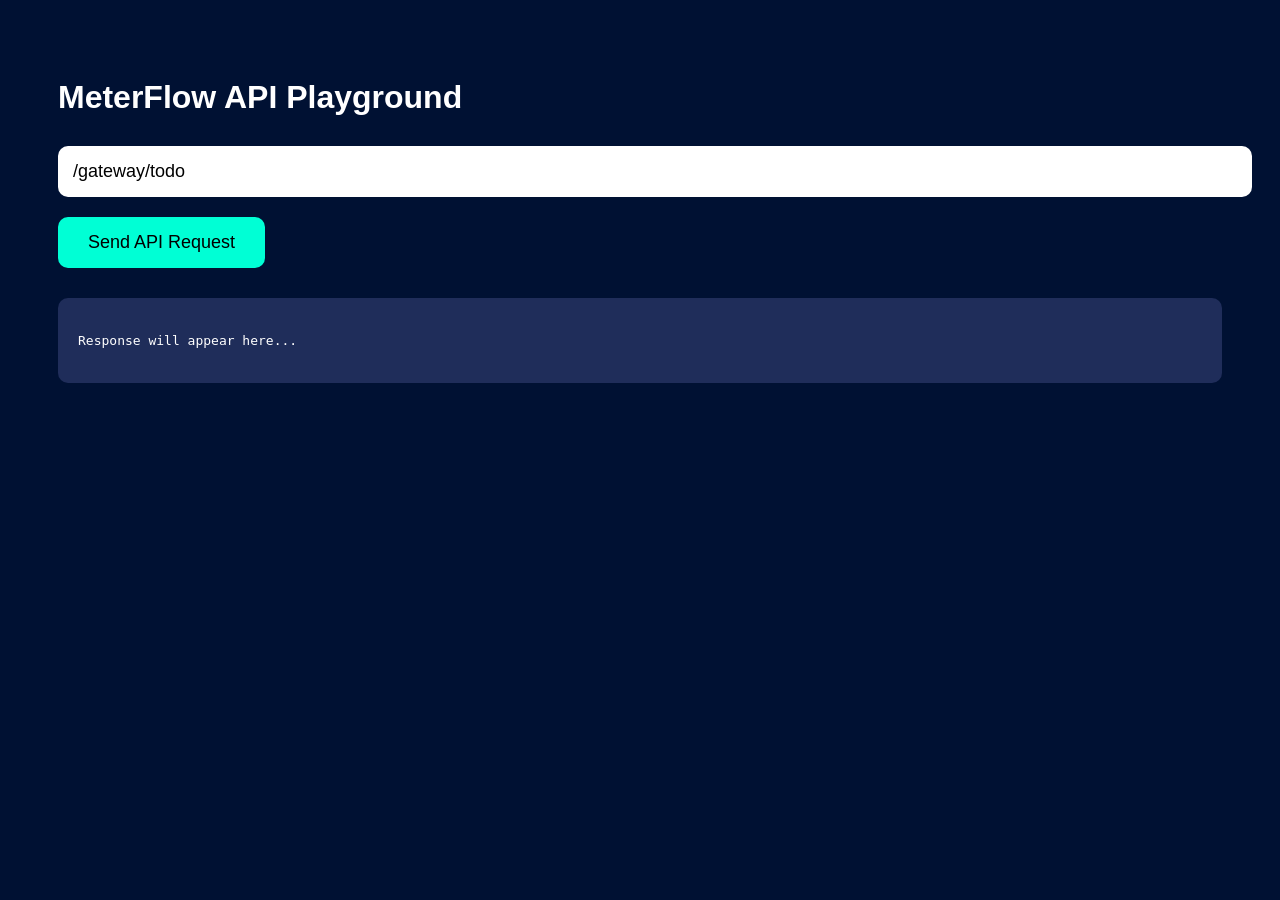
==== app/templates/playground.html @ 15b714d9 "first commit" ====
<!DOCTYPE html>
<html lang="en">

<head>

    <meta charset="UTF-8">

    <meta name="viewport"
          content="width=device-width, initial-scale=1.0">

    <title>API Playground</title>

    <style>

        body{
            background:#001133;
            color:white;
            font-family:Arial;
            padding:50px;
        }

        h1{
            margin-bottom:30px;
        }

        input{

            width:100%;
            padding:15px;
            margin-bottom:20px;
            border:none;
            border-radius:10px;
            font-size:18px;
        }

        button{

            padding:15px 30px;
            border:none;
            background:#00ffd5;
            color:black;
            font-size:18px;
            cursor:pointer;
            border-radius:10px;
        }

        pre{

            margin-top:30px;
            background:#1f2d5a;
            padding:20px;
            border-radius:10px;
            overflow:auto;
        }

    </style>

</head>

<body>

<h1>MeterFlow API Playground</h1>

<input
    type="text"
    id="endpoint"
    value="/gateway/todo"
>

<button onclick="sendRequest()">

    Send API Request

</button>

<pre id="result">

Response will appear here...

</pre>

<script>

async function sendRequest(){

    // GET API KEY

    let apiKey = localStorage.getItem("api_key");

    console.log("API KEY =", apiKey);

    // CHECK KEY

    if(!apiKey){

        alert("Please save API key first");

        return;
    }

    // GET ENDPOINT

    let endpoint = document.getElementById(
        "endpoint"
    ).value;

    console.log("ENDPOINT =", endpoint);

    try{

        // SEND REQUEST

        let response = await fetch(
            endpoint,
            {
                method: "GET",

                headers: {
                    "x-api-key": apiKey
                }
            }
        );

        console.log("STATUS =", response.status);

        // GET RAW TEXT

        let result = await response.text();

        console.log("RESULT =", result);

        // SHOW RESPONSE

        document.getElementById(
            "result"
        ).innerText = result;

    }

    catch(error){

        console.log(error);

        document.getElementById(
            "result"
        ).innerText = error;
    }
}

</script>

</body>

</html>
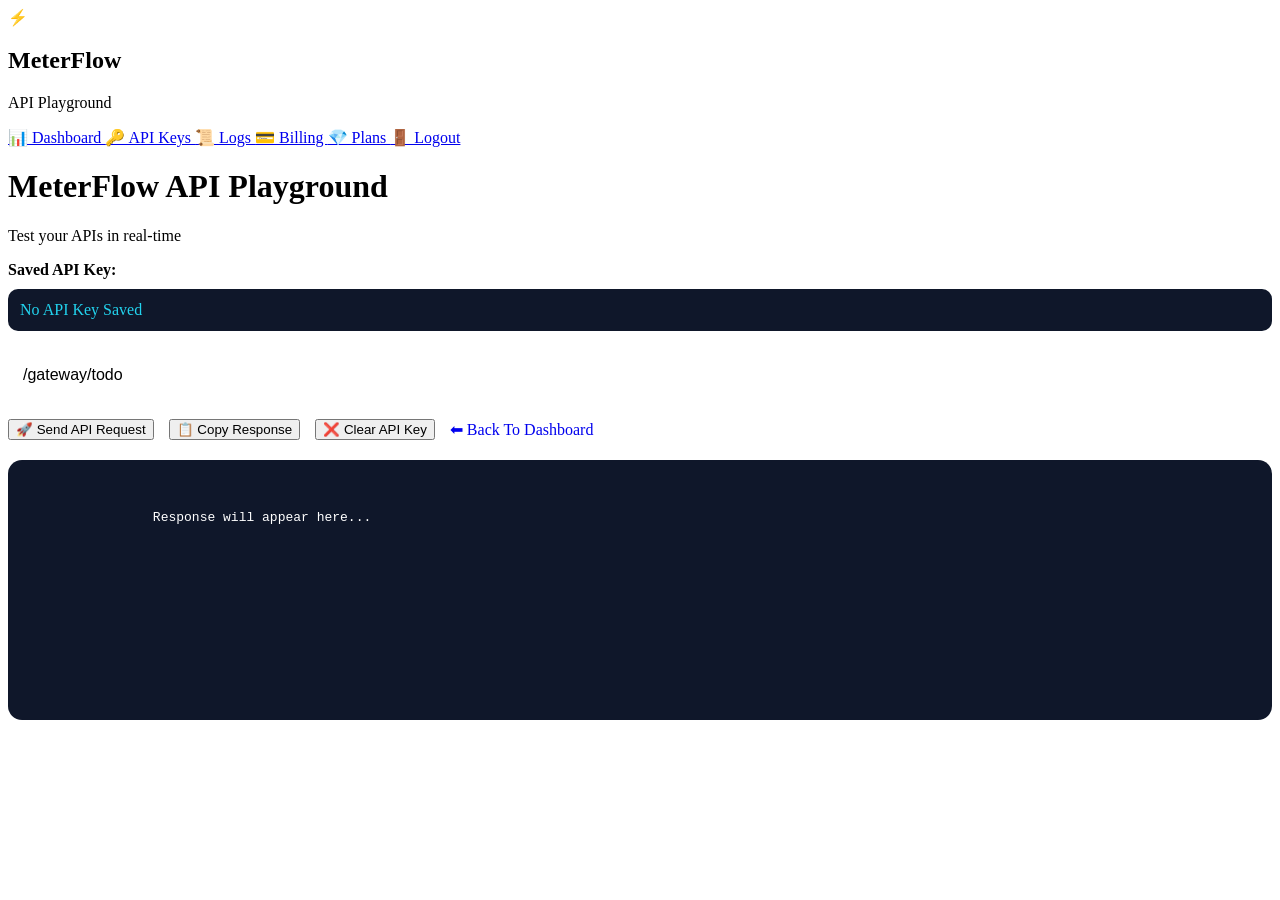
==== commit 7ce0cd7c: "fixed database url" ====
--- a/app/templates/playground.html
+++ b/app/templates/playground.html
@@ -8,109 +8,206 @@
     <meta name="viewport"
           content="width=device-width, initial-scale=1.0">
 
-    <title>API Playground</title>
-
-    <style>
-
-        body{
-            background:#001133;
-            color:white;
-            font-family:Arial;
-            padding:50px;
-        }
-
-        h1{
-            margin-bottom:30px;
-        }
-
-        input{
-
-            width:100%;
-            padding:15px;
-            margin-bottom:20px;
-            border:none;
-            border-radius:10px;
-            font-size:18px;
-        }
-
-        button{
-
-            padding:15px 30px;
-            border:none;
-            background:#00ffd5;
-            color:black;
-            font-size:18px;
-            cursor:pointer;
-            border-radius:10px;
-        }
-
-        pre{
-
-            margin-top:30px;
-            background:#1f2d5a;
-            padding:20px;
-            border-radius:10px;
-            overflow:auto;
-        }
-
-    </style>
+    <title>MeterFlow Playground</title>
+
+    <link rel="stylesheet"
+          href="/static/style.css?v=10">
 
 </head>
 
 <body>
 
-<h1>MeterFlow API Playground</h1>
-
-<input
-    type="text"
-    id="endpoint"
-    value="/gateway/todo"
->
-
-<button onclick="sendRequest()">
-
-    Send API Request
-
-</button>
-
-<pre id="result">
-
-Response will appear here...
-
-</pre>
+<div class="dashboard">
+
+    <!-- SIDEBAR -->
+
+    <aside class="sidebar">
+
+        <div class="logo-box">
+            ⚡
+        </div>
+
+        <h1 class="logo">
+            MeterFlow
+        </h1>
+
+        <p class="subtitle">
+            API Playground
+        </p>
+
+        <nav class="nav-links">
+
+            <a href="/dashboard">
+                📊 Dashboard
+            </a>
+
+            <a href="/api-keys">
+                🔑 API Keys
+            </a>
+
+            <a href="/logs">
+                📜 Logs
+            </a>
+
+            <a href="/billing">
+                💳 Billing
+            </a>
+
+            <a href="/plans">
+                💎 Plans
+            </a>
+
+            <a href="/logout">
+                🚪 Logout
+            </a>
+
+        </nav>
+
+    </aside>
+
+    <!-- MAIN -->
+
+    <main class="main-content">
+
+        <div class="section-card">
+
+            <h1 class="section-title">
+                MeterFlow API Playground
+            </h1>
+
+            <p class="section-subtitle">
+                Test your APIs in real-time
+            </p>
+
+            <!-- SAVED API KEY -->
+
+            <div style="margin-bottom:20px;">
+
+                <strong>Saved API Key:</strong>
+
+                <div id="savedKey"
+                     style="
+                     margin-top:10px;
+                     padding:12px;
+                     background:#0f172a;
+                     border-radius:10px;
+                     word-break:break-all;
+                     color:#22d3ee;
+                     ">
+                </div>
+
+            </div>
+
+            <!-- REQUEST URL -->
+
+            <input
+                type="text"
+                id="endpoint"
+                value="/gateway/todo"
+                placeholder="/gateway/todo"
+                style="
+                width:100%;
+                padding:15px;
+                border:none;
+                border-radius:12px;
+                margin-bottom:20px;
+                font-size:16px;
+                ">
+
+            <!-- BUTTONS -->
+
+            <div style="
+                display:flex;
+                gap:15px;
+                flex-wrap:wrap;
+                margin-bottom:20px;
+            ">
+
+                <button onclick="sendRequest()"
+                        class="generate-btn">
+                    🚀 Send API Request
+                </button>
+
+                <button onclick="copyResponse()"
+                        class="generate-btn">
+                    📋 Copy Response
+                </button>
+
+                <button onclick="clearApiKey()"
+                        class="delete-btn">
+                    ❌ Clear API Key
+                </button>
+
+                <a href="/dashboard"
+                   class="generate-btn"
+                   style="
+                   text-decoration:none;
+                   display:inline-flex;
+                   align-items:center;
+                   justify-content:center;
+                   ">
+                    ⬅ Back To Dashboard
+                </a>
+
+            </div>
+
+            <!-- RESPONSE -->
+
+            <div id="responseBox"
+                 style="
+                 background:#0f172a;
+                 padding:20px;
+                 border-radius:14px;
+                 min-height:220px;
+                 overflow:auto;
+                 white-space:pre-wrap;
+                 color:#ffffff;
+                 font-family:monospace;
+                 ">
+
+                Response will appear here...
+
+            </div>
+
+        </div>
+
+    </main>
+
+</div>
 
 <script>
 
-async function sendRequest(){
-
-    // GET API KEY
-
-    let apiKey = localStorage.getItem("api_key");
-
-    console.log("API KEY =", apiKey);
-
-    // CHECK KEY
-
-    if(!apiKey){
+const apiKey = localStorage.getItem("api_key");
+
+document.getElementById(
+    "savedKey"
+).innerText = apiKey || "No API Key Saved";
+
+async function sendRequest() {
+
+    const endpoint =
+        document.getElementById(
+            "endpoint"
+        ).value;
+
+    const responseBox =
+        document.getElementById(
+            "responseBox"
+        );
+
+    if (!apiKey) {
 
         alert("Please save API key first");
 
         return;
     }
 
-    // GET ENDPOINT
-
-    let endpoint = document.getElementById(
-        "endpoint"
-    ).value;
-
-    console.log("ENDPOINT =", endpoint);
-
-    try{
-
-        // SEND REQUEST
-
-        let response = await fetch(
+    responseBox.innerText =
+        "Loading...";
+
+    try {
+
+        const response = await fetch(
             endpoint,
             {
                 method: "GET",
@@ -121,34 +218,51 @@
             }
         );
 
-        console.log("STATUS =", response.status);
-
-        // GET RAW TEXT
-
-        let result = await response.text();
-
-        console.log("RESULT =", result);
-
-        // SHOW RESPONSE
-
+        const data =
+            await response.json();
+
+        responseBox.innerText =
+            JSON.stringify(
+                data,
+                null,
+                2
+            );
+
+    } catch (error) {
+
+        responseBox.innerText =
+            error;
+
+    }
+
+}
+
+function clearApiKey() {
+
+    localStorage.removeItem(
+        "api_key"
+    );
+
+    location.reload();
+
+}
+
+function copyResponse() {
+
+    const text =
         document.getElementById(
-            "result"
-        ).innerText = result;
-
-    }
-
-    catch(error){
-
-        console.log(error);
-
-        document.getElementById(
-            "result"
-        ).innerText = error;
-    }
+            "responseBox"
+        ).innerText;
+
+    navigator.clipboard.writeText(
+        text
+    );
+
+    alert("Response copied");
+
 }
 
 </script>
 
 </body>
-
 </html>
